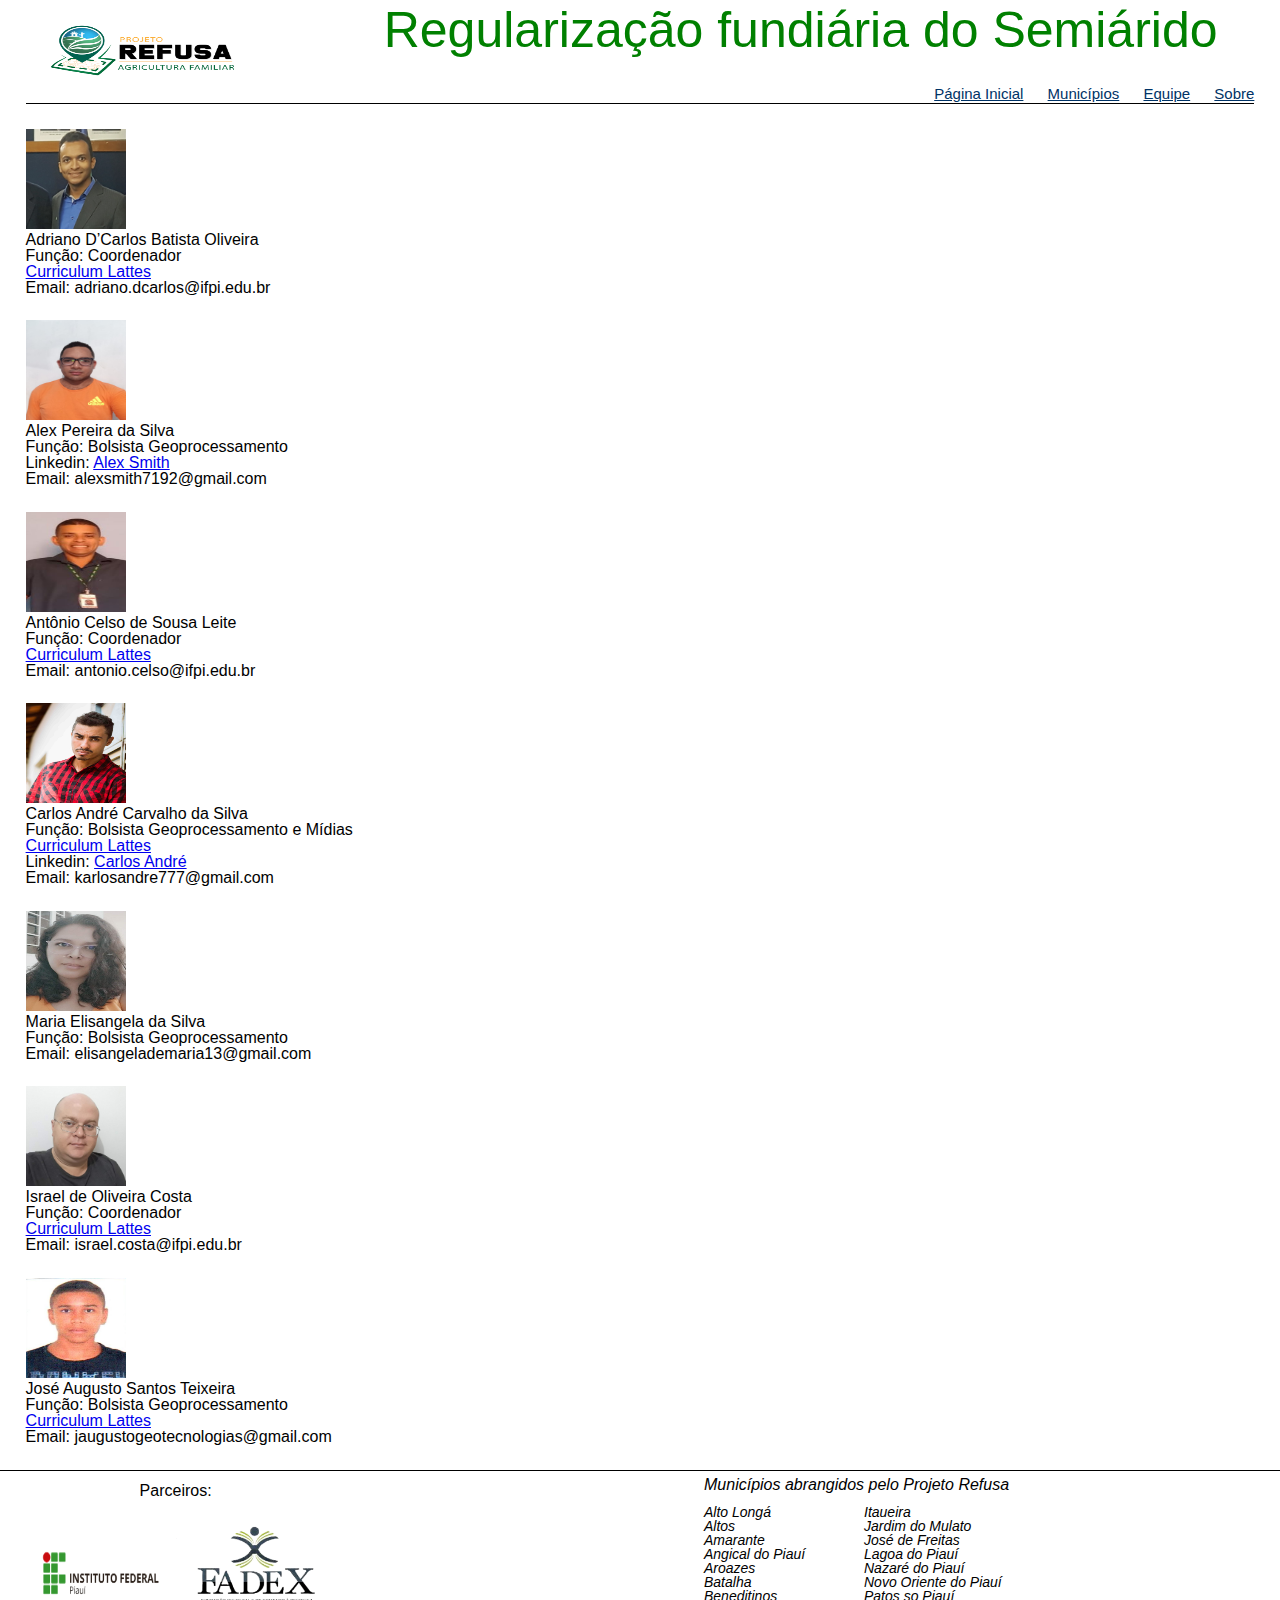
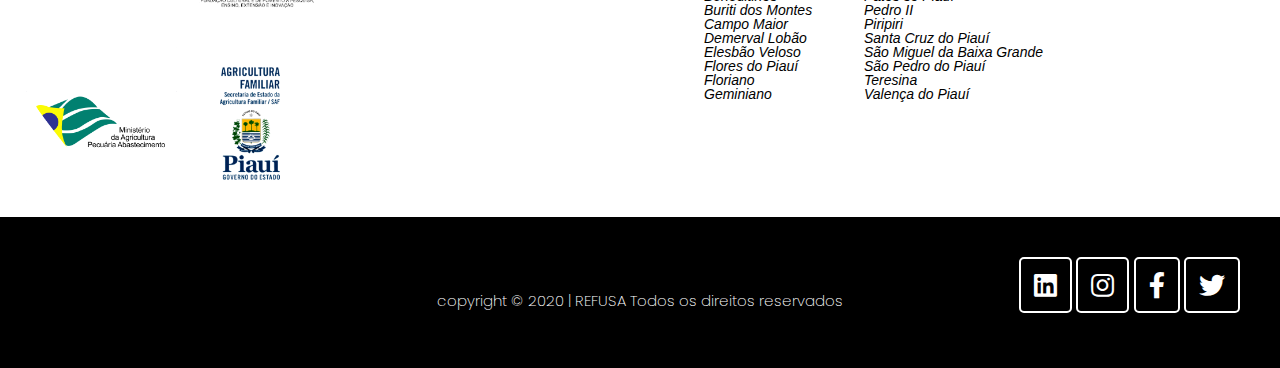
==== equipe.html @ 6997620f "Adiciona rodápe com os parceiros nas páginas equipe.html e sobre.html" ====
<!DOCTYPE html>
<html lang="pt-br">
<head>
    <title>Equipe</title>
    <meta charset="utf-8">
	<link href="https://fonts.googleapis.com/css2?family=Poppins:ital,wght@0,100;0,200;0,300;0,400;0,500;0,600;0,700;0,800;0,900;1,100;1,200;1,300;1,400;1,500;1,600;1,700;1,800;1,900&display=swap" rel="stylesheet">
	<meta name="author" content="Vinicius Developer Front-end">
	<meta name="author" content="Alex Smith">
	<meta name="description" content="Site do Projeto REFUSA , Instituto Federal Piauí ">
	<meta name="keywords" content="Regularização fundiária, IFPI, SAF, FADEX, Projeto, Teresina, Piauí, Bahia">

	<link rel="stylesheet" href="https://cdnjs.cloudflare.com/ajax/libs/font-awesome/5.15.1/css/all.min.css ">
   
    <!-- Adptando site para mobile -->
    <meta name="viewport" content="width=device-width, initial-scale=1.0">

    <!-- Padronizando os espaçamentos com o reset.css -->
    <link rel="stylesheet" type="text/css" href="css/reset.css">
    <link rel="stylesheet" type="text/css" href="css/equipe.css">
</head>

<body>

    <header class="container">
		<!--[if lt IE 9]>
			<script src="//html5shiv.googlecode.com/svn/trunk/html5.js"></script>
		<![endif]-->

		<!-- Conteúdo do cabeçalho -->
		<h1><a href="index.html"><img src="imagens/logo-refusa-vert.png" alt="REFUSA" class="logo-topo"></a></h1>

		<h1 class="titulo">Regularização fundiária do Semiárido</h1>

		<nav class="menu-opcoes">
			<ul>
				<li><a href="index.html">Página Inicial</a></li>
				<li><a href="#municipios">Municípios</a></li>
				<li><a href="equipe.html">Equipe</a></li>
				<li><a href="sobre.html">Sobre</a></li>
			</ul>
		</nav>
	</header>
	<!--Fim do cabeçalho-->
    
    <article class="container">
        <section>
            <img src="./imagens_equipe/prof_adriano.jpeg" alt="Adriano D'Carlos" class="perfil">
            <p>Adriano D’Carlos Batista Oliveira</p>
            <p>Função: Coordenador</p>
            <p><a href="http://buscatextual.cnpq.br/buscatextual/visualizacv.do?id=K4467261T6" target="_blank">Curriculum Lattes</a></p>
            <p>Email: adriano.dcarlos@ifpi.edu.br</p>
        </section>

        <section>
            <img src="./imagens_equipe/alex_silva.jpeg" alt="Alex Smith" class="perfil">
            <p>Alex Pereira da Silva</p>
            <p>Função: Bolsista Geoprocessamento</p>
            <p>Linkedin: <a href="https://www.linkedin.com/in/alex-smith-12a451179/" target="_blank">Alex Smith</a></p>
            <p>Email: alexsmith7192@gmail.com</p>
        </section>

        <section>
            <img src="./imagens_equipe/prof_celso.jpeg" alt="Antônio Celso" class="perfil">
            <p>Antônio Celso de Sousa Leite </p>
            <p>Função: Coordenador</p>
            <p><a href="http://lattes.cnpq.br/3962648378968779" target="_blank">Curriculum Lattes</a></p>
            <p>Email: antonio.celso@ifpi.edu.br</p>
        </section>

        <section>
            <img src="./imagens_equipe/carlos.jpg" alt="Carlos André" class="perfil">
            <p>Carlos André Carvalho da Silva</p>
            <p>Função: Bolsista Geoprocessamento e Mídias</p>
            <p><a href="http://lattes.cnpq.br/5215825864055073" target="_blank">Curriculum Lattes</a></p>
            <p>Linkedin: <a href="https://www.linkedin.com/mwlite/in/carlos-andr%C3%A9-0a4883144" target="_blank">Carlos André</a></p>
            <p>Email: karlosandre777@gmail.com</p>
        </section>

        <section>
            <img src="./imagens_equipe/elisangela.jpeg" alt="Maria Elisangela" class="perfil"> 
            <p>Maria Elisangela da Silva</p>
            <p>Função: Bolsista Geoprocessamento</p>
            <p>Email: elisangelademaria13@gmail.com</p>
        </section>

        <section>
            <img src="./imagens_equipe/prof_israel.jpeg" alt="Israel Costa" class="perfil">
            <p>Israel de Oliveira Costa</p>
            <p>Função: Coordenador</p>
            <p><a href="http://lattes.cnpq.br/2524748431528357" target="_blank">Curriculum Lattes</a></p>
            <p>Email: israel.costa@ifpi.edu.br</p>
        </section>

        <section>
            <img src="./imagens_equipe/jose_augusto.jpeg" alt="José Augusto" class="perfil">
            <p>José Augusto Santos Teixeira</p>
            <p>Função: Bolsista Geoprocessamento</p>
            <p><a href="https://wwws.cnpq.br/cvlattesweb/PKG_MENU.menu?f_cod=A15D526F9FA4788269FF05E85B01D810" target="_blank">Curriculum Lattes</a></p>
            <p>Email: jaugustogeotecnologias@gmail.com</p>
        </section>

    </article>

    <footer>
		<!-- Conteúdo do rodápe -->
		<div class="container">
			

			<table> 
				<tr>
					<th colspan="2">Parceiros:</th>
				</tr>

				<tr>
					<td><img src="imagens/logo-ifpi-ho.png" alt="Logo do IFPI" class="logos-parceiros"></td>
					<td><img src="imagens/logo_fadex.png" alt="Logo da FADEX" class="logos-parceiros"></td>
				</tr>
				
				<tr>
					<td><img src="imagens/ministerio-da-agricultura.png" alt="Logo do Ministério da agricultura" class="logos-parceiros"></td>
					<td><img src="imagens/saf_vertical.svg.png" alt="Logo da SAF" class="logos-parceiros"></td>
				</tr>
			</table>

		</div>


		<div class="muni-rodape container" id="municipios">
			<h1 class="titulo-muni">Municípios abrangidos pelo Projeto Refusa</h1>
            
            <ul class="lista-muni-esq">
                <li>Alto Longá</li>
                <li>Altos</li>			
                <li>Amarante</li>
                <li>Angical do Piauí</li>	
                <li>Aroazes</li>		
                <li>Batalha</li>
                <li>Beneditinos</li>			
                <li>Buriti dos Montes</li>            
                <li>Campo Maior</li>            
				<li>Demerval Lobão</li>
				<li>Elesbão Veloso</li>
                <li>Flores do Piauí</li>
                <li>Floriano</li>
                <li>Geminiano</li>
            </ul>

            <ul class="lista-muni-cen">    
                <li>Itaueira</li>
                <li>Jardim do Mulato</li>
                <li>José de Freitas</li>
                <li>Lagoa do Piauí</li>
				<li>Nazaré do Piauí</li>
				<li>Novo Oriente do Piauí</li>
                <li>Patos so Piauí</li>
                <li>Pedro II</li>
                <li>Piripiri</li>
                <li>Santa Cruz do Piauí</li>
                <li>São Miguel da Baixa Grande</li>
                <li>São Pedro do Piauí</li>
                <li>Teresina</li>
                <li>Valença do Piauí</li>
            </ul>          
		</div>

        
	</footer>


		<div class="center-icons">
			<a  class="links-footer" href="https://www.linkedin.com/" target="_blank"><i class="fab fa-linkedin"></i></a>
			<a  class="links-footer" href="https://www.instagram.com/projetorefusa" target="_blank"><i class="fab fa-instagram"></i></a>
			<a  class="links-footer" href="https://www.facebook.com/projetorefusa/?ref=bookmarks" target="_blank"><i class="fab fa-facebook-f"></i></a>
			<a  class="links-footer" href="https://twitter.com/ProjetoRefusa" target="_blank"><i class="fab fa-twitter"></i></a>
			 
			<div class="copyright-footer">
				<p class="text-copyright">copyright © 2020 | REFUSA Todos os direitos reservados</p>
			</div>  
		</div>		

</body>

</html>
---- css/equipe.css ----
body {
	font-family: "Lucida Sans Unicode", "Lucida Grande", sans-serif;
}

.container {
    margin: 0 auto;
    width: 96%;
}

header {
	position: relative;
	border-bottom: solid 1px;
}

/*Logo Projeto Refusa*/
.logo-topo {
	width: 225px;
	height: 100px;
}

.titulo {
	font-size: 50px;
	text-align: right;
	padding-right: 3%;
	position: absolute;
	top: 5%;
	right: 0;
	color: green;
}

.menu-opcoes { /* Posicionando o menu */
	position: absolute;
	bottom: 2%; /* 0 embaixo */
	right: 0; /* 0 a direita */
}

.menu-opcoes ul {
	font-size: 15px;
}

.menu-opcoes ul li {
	display: inline; /* barra do menu na horizontal */
	margin-left: 20px; /* margen entre os elementos */
}

.menu-opcoes a {
	color: #003366;
}

/* mudando estado dos links */
.menu-opcoes a:hover { /* passar o mouse */
	color: #007DC6;
}

.menu-opcoes a:active { /* clicar no item */
	color: #867DC6;
}

section {
	margin: 2% 0 2% 0;
}

/*padronizando o tamanho das imagens*/
.perfil {
	width: 100px;
	height: 100px;
}

table {
	margin: 1% 0 1% 0;
}

table {
	top: 5%;
	bottom: 5%;
}

.logos-parceiros {
	width: 150px;
	height: 150px;
}

footer {
	position: relative;
	border-top: solid 1px;
}

.muni-rodape {
    position: absolute;
    right: 0;
    top: 2%;
    width: 45%;
}

.titulo-muni {
    font-style: italic;
    text-align: left;
}

.lista-muni-esq, .lista-muni-cen, .lista-muni-dir {
    font-size: 14px;
    font-style: italic;
    margin: 2% 9% 0% 0%;
}

.lista-muni-esq {
    float: left;
}

.lista-muni-cen {
    float: left;
}

.lista-muni-dir {
    float: right;
}

/* icons */
.center-icons{
	background-color: black;
	padding: 40px;
	text-align: right;
}


i{
   color: white;
   font-size: 26px;
   padding: 13px;
   border: 2px solid white;
   border-radius: 5px;
}
i:hover{
	background-color: gray;
}
/* icons */


/* copyright */
.copyright-footer{
	text-align: center;
}

.text-copyright{
	color: white;
	position: relative;
	bottom: 20px;
	font-family: 'Poppins', sans-serif;
	font-size: 15px;
	font-weight: 200;
}
/* copyright */
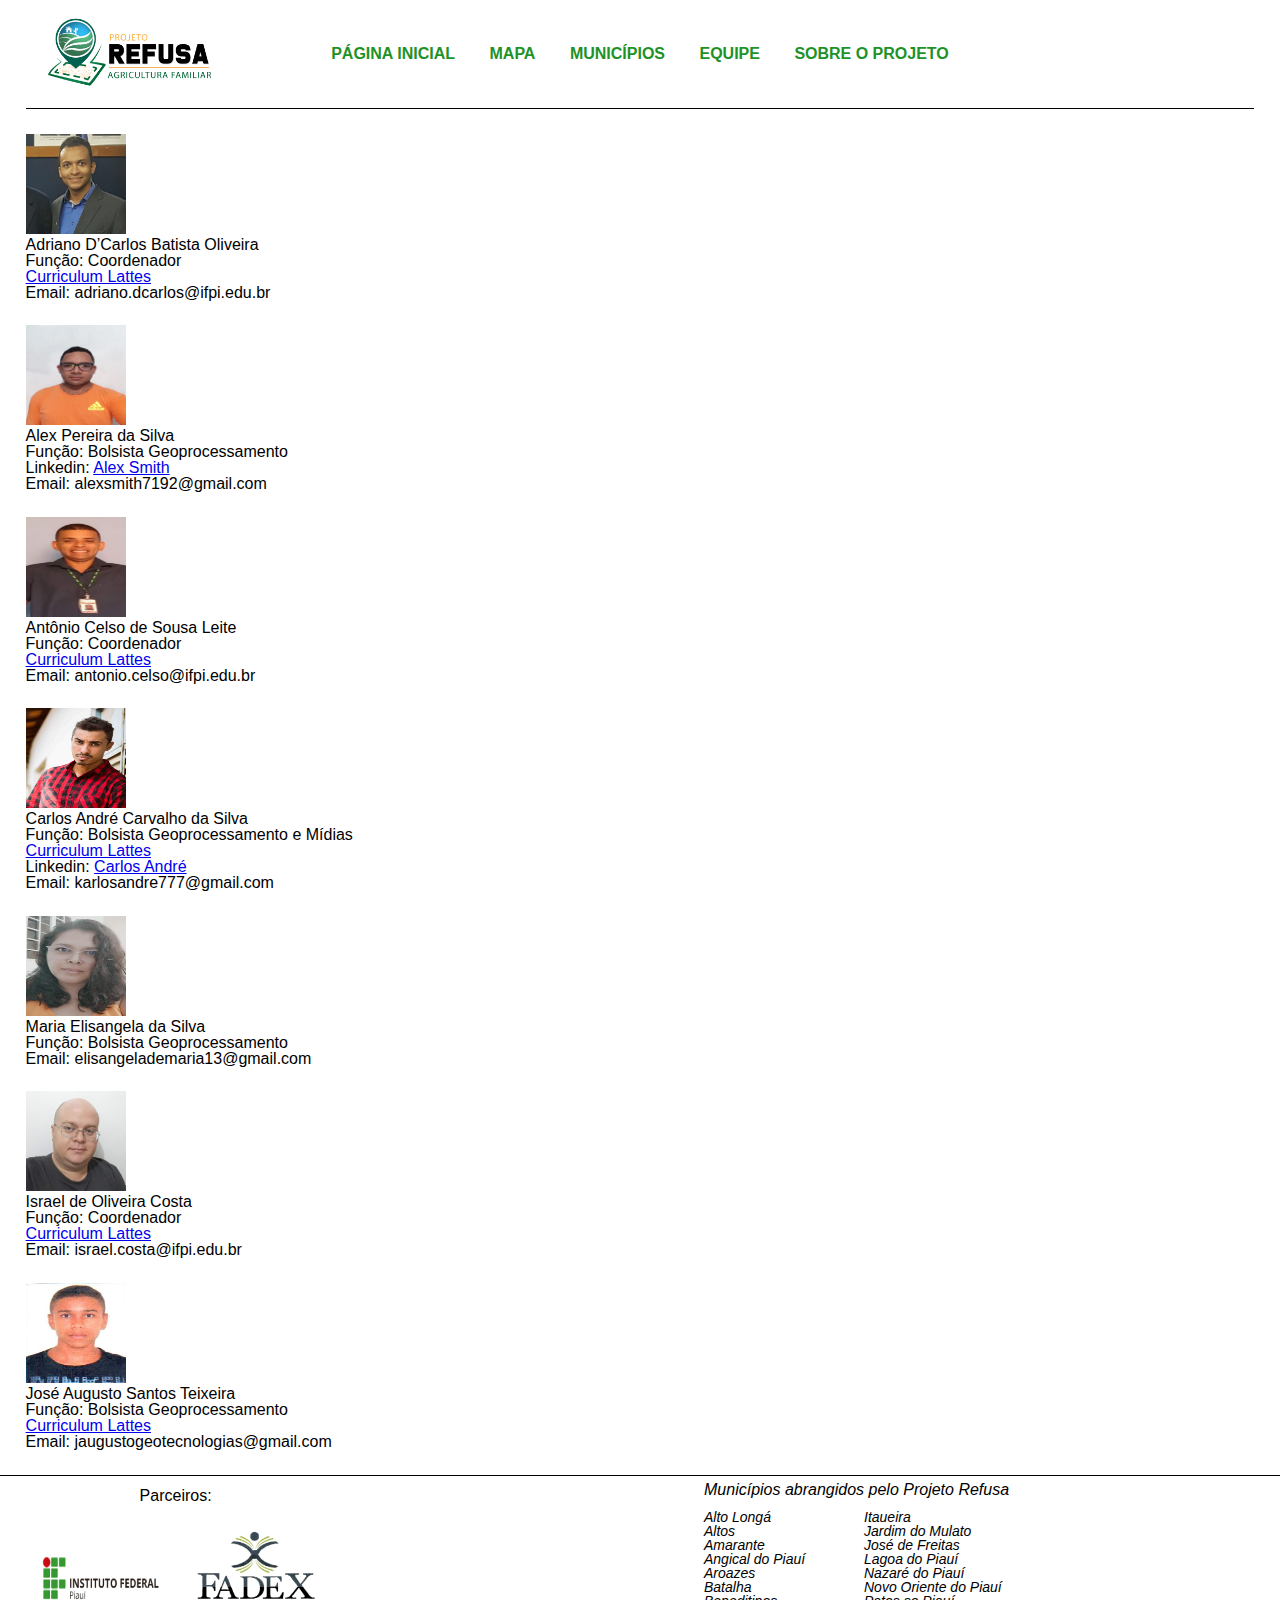
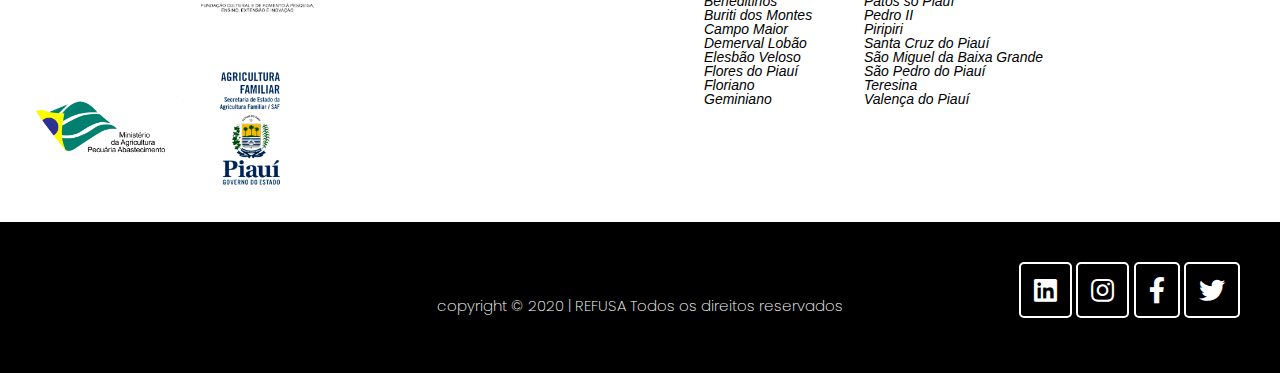
==== commit 46956b80: "Modifica e padroniza cabeçalho das páginas" ====
--- a/equipe.html
+++ b/equipe.html
@@ -27,18 +27,15 @@
 		<![endif]-->
 
 		<!-- Conteúdo do cabeçalho -->
-		<h1><a href="index.html"><img src="imagens/logo-refusa-vert.png" alt="REFUSA" class="logo-topo"></a></h1>
-
-		<h1 class="titulo">Regularização fundiária do Semiárido</h1>
-
-		<nav class="menu-opcoes">
-			<ul>
-				<li><a href="index.html">Página Inicial</a></li>
-				<li><a href="#municipios">Municípios</a></li>
-				<li><a href="equipe.html">Equipe</a></li>
-				<li><a href="sobre.html">Sobre</a></li>
-			</ul>
-		</nav>
+		<div class="menu-side">   
+			<h1><img class="logo-img" src="imagens/logo-refusa-vert.png" alt="PROJETO REFUSA"></h1>
+		
+			<a class="link-menu" href="index.html">Página Inicial</a>
+			<a class="link-menu" href="#map">Mapa</a>
+			<a class="link-menu" href="#municipios">Municípios</a>
+			<a class="link-menu" href="equipe.html">Equipe</a>
+			<a class="link-menu" href="sobre.html">Sobre o projeto</a>
+		</div>
 	</header>
 	<!--Fim do cabeçalho-->
     
--- a/css/equipe.css
+++ b/css/equipe.css
@@ -12,49 +12,42 @@
 	border-bottom: solid 1px;
 }
 
-/*Logo Projeto Refusa*/
-.logo-topo {
-	width: 225px;
-	height: 100px;
+/* Cabeçalho */
+header {
+    position: relative;
 }
 
-.titulo {
-	font-size: 50px;
-	text-align: right;
-	padding-right: 3%;
+/* Logo do projeto */
+.logo-img{
+	width: 200px;
 	position: absolute;
-	top: 5%;
-	right: 0;
-	color: green;
+	top: -16px;
+	left: 0;
 }
 
-.menu-opcoes { /* Posicionando o menu */
-	position: absolute;
-	bottom: 2%; /* 0 embaixo */
-	right: 0; /* 0 a direita */
+.menu-side{
+	 text-align: center;
+	
+	 background-color: white;
+	 padding: 46px;
+	 position: relative;
+	 bottom: 0px;
 }
 
-.menu-opcoes ul {
-	font-size: 15px;
+.link-menu:hover{
+	 border-bottom: 3px solid rgb(22, 22, 22);
 }
 
-.menu-opcoes ul li {
-	display: inline; /* barra do menu na horizontal */
-	margin-left: 20px; /* margen entre os elementos */
+.menu-side a{
+	 padding: 15px;
+	 font-size: 16px;
+	 font-weight: 600;
+	 text-transform: uppercase;
+	 text-decoration: none;
+	
+	 color: #1d9227;
 }
-
-.menu-opcoes a {
-	color: #003366;
-}
-
-/* mudando estado dos links */
-.menu-opcoes a:hover { /* passar o mouse */
-	color: #007DC6;
-}
-
-.menu-opcoes a:active { /* clicar no item */
-	color: #867DC6;
-}
+/* Fim do cabeçalho */
 
 section {
 	margin: 2% 0 2% 0;
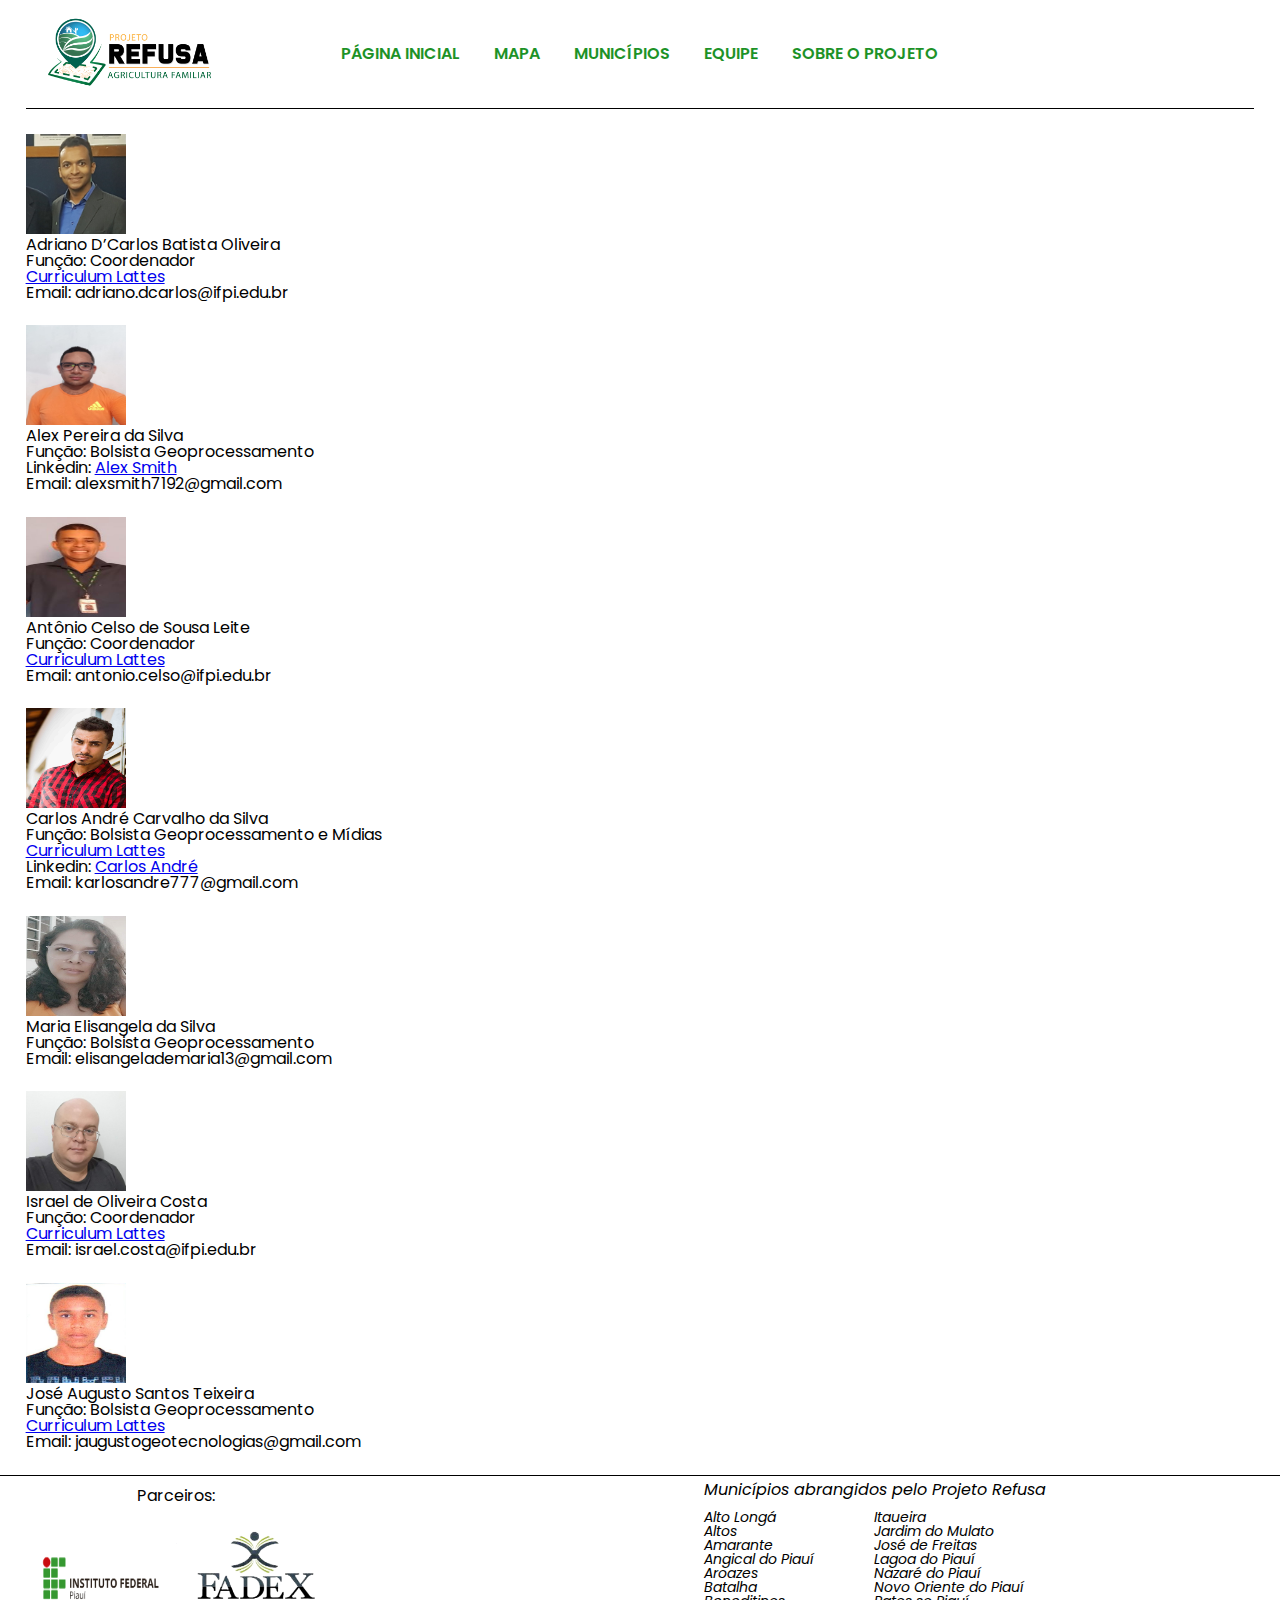
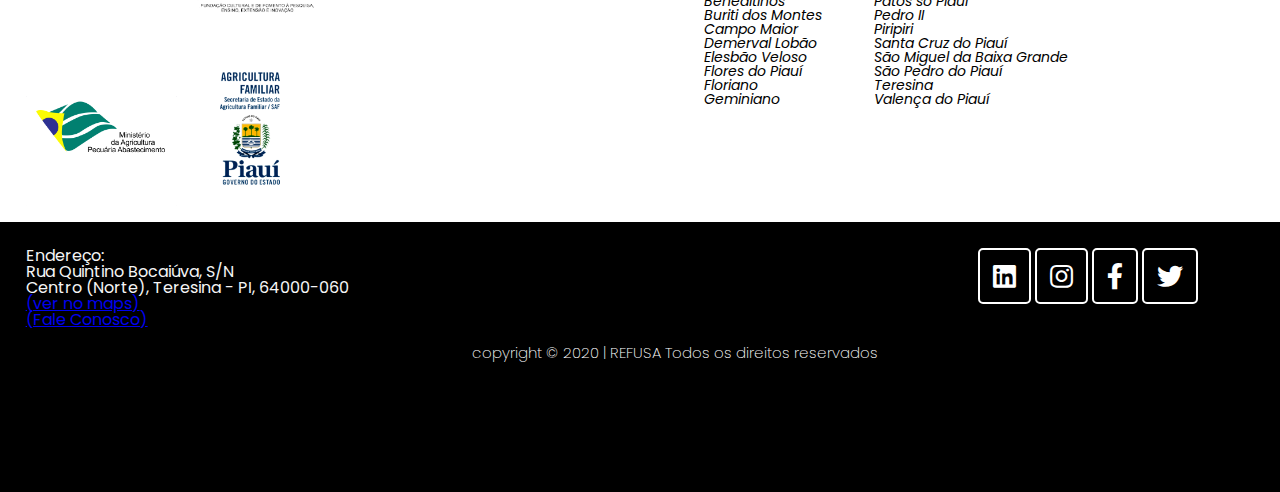
==== commit 19ba03a0: "Muda imagem inicial / adiciona endereço no rodapé" ====
--- a/equipe.html
+++ b/equipe.html
@@ -17,6 +17,8 @@
     <!-- Padronizando os espaçamentos com o reset.css -->
     <link rel="stylesheet" type="text/css" href="css/reset.css">
     <link rel="stylesheet" type="text/css" href="css/equipe.css">
+
+    <script src="/js/button_topo.js"></script>
 </head>
 
 <body>
@@ -31,7 +33,7 @@
 			<h1><img class="logo-img" src="imagens/logo-refusa-vert.png" alt="PROJETO REFUSA"></h1>
 		
 			<a class="link-menu" href="index.html">Página Inicial</a>
-			<a class="link-menu" href="#map">Mapa</a>
+			<a class="link-menu" href="index.html#map">Mapa</a>
 			<a class="link-menu" href="#municipios">Municípios</a>
 			<a class="link-menu" href="equipe.html">Equipe</a>
 			<a class="link-menu" href="sobre.html">Sobre o projeto</a>
@@ -97,6 +99,8 @@
         </section>
 
     </article>
+
+    <button onclick="topFunction()" id="myBtn" title="Ir ao topo">Topo</button>
 
     <footer>
 		<!-- Conteúdo do rodápe -->
@@ -165,16 +169,27 @@
 
 
 		<div class="center-icons">
-			<a  class="links-footer" href="https://www.linkedin.com/" target="_blank"><i class="fab fa-linkedin"></i></a>
-			<a  class="links-footer" href="https://www.instagram.com/projetorefusa" target="_blank"><i class="fab fa-instagram"></i></a>
-			<a  class="links-footer" href="https://www.facebook.com/projetorefusa/?ref=bookmarks" target="_blank"><i class="fab fa-facebook-f"></i></a>
-			<a  class="links-footer" href="https://twitter.com/ProjetoRefusa" target="_blank"><i class="fab fa-twitter"></i></a>
-			 
-			<div class="copyright-footer">
-				<p class="text-copyright">copyright © 2020 | REFUSA Todos os direitos reservados</p>
-			</div>  
-		</div>		
-
+            <div class="center-icons">
+                <div class="endereco">
+                    <h2 class="titulo-endereco">Endereço:</h2>
+                    <p class="info-endereco">Rua Quintino Bocaiúva, S/N</p>
+                    <p class="info-endereco">Centro (Norte), Teresina - PI, 64000-060</p>
+                    
+                    <a href="https://www.google.com.br/maps/place/Instituto+Federal+do+Piauí+-+Campus+Teresina+Central+-+Predio+C/@-5.0889124,-42.8104098,19.25z/data=!4m5!3m4!1s0x78e376201f52063:0x86f3c4744efc62db!8m2!3d-5.0887755!4d-42.8102821" target="_blank">(ver no maps)</a><br>
+    
+                    <a href="fale.html" target="_blank">(Fale Conosco)</a>
+    
+                    <p class="text-copyright">copyright © 2020 | REFUSA Todos os direitos reservados</p>				
+                </div>
+    
+                
+                <div class="redes-sociais">
+                    <a  class="links-footer" href="https://www.linkedin.com/" target="_blank"><i class="fab fa-linkedin"></i></a>
+                    <a  class="links-footer" href="https://www.instagram.com/projetorefusa" target="_blank"><i class="fab fa-instagram"></i></a>
+                    <a  class="links-footer" href="https://www.facebook.com/projetorefusa/?ref=bookmarks" target="_blank"><i class="fab fa-facebook-f"></i></a>
+                    <a  class="links-footer" href="https://twitter.com/ProjetoRefusa" target="_blank"><i class="fab fa-twitter"></i></a>
+                </div>
+            </div>
 </body>
 
 </html>--- a/css/equipe.css
+++ b/css/equipe.css
@@ -1,5 +1,5 @@
 body {
-	font-family: "Lucida Sans Unicode", "Lucida Grande", sans-serif;
+	font-family: "Lucida Sans Unicode", "Lucida Grande", 'Poppins', sans-serif;
 }
 
 .container {
@@ -59,6 +59,28 @@
 	height: 100px;
 }
 
+
+#myBtn {
+	display: none;
+	position: fixed;
+	bottom: 20px;
+	right: 20px;
+	z-index: 9999;
+	border: none;
+	outline: none;
+	background-color: lightseagreen;
+	color: white;
+	cursor: pointer;
+	padding: 10px;
+	border-radius: 10px;
+  }
+  
+  #myBtn:hover {
+	background-color: #555;
+  }
+
+
+
 table {
 	margin: 1% 0 1% 0;
 }
@@ -108,13 +130,26 @@
     float: right;
 }
 
+.endereco {
+	float: left;
+	color: whitesmoke;
+	text-align: justify;
+	padding: 2% 0% 0% 2%;
+	width: 67%;
+}
+
 /* icons */
 .center-icons{
 	background-color: black;
-	padding: 40px;
-	text-align: right;
+	height: 30vh;
+	text-align: center;
 }
 
+.redes-sociais {
+	float: right;
+	width: 30%;
+	padding-top: 2%;
+}
 
 i{
    color: white;
@@ -126,20 +161,24 @@
 i:hover{
 	background-color: gray;
 }
-/* icons */
+/* icones */
 
 
 /* copyright */
-.copyright-footer{
-	text-align: center;
+.copyright {
+	width: 33%;
+	margin: auto;
+	padding-top: 6%;
 }
+
 
 .text-copyright{
 	color: white;
-	position: relative;
-	bottom: 20px;
+
 	font-family: 'Poppins', sans-serif;
 	font-size: 15px;
 	font-weight: 200;
+	padding-left: 52%;
+	margin-top: 2%;
 }
 /* copyright */
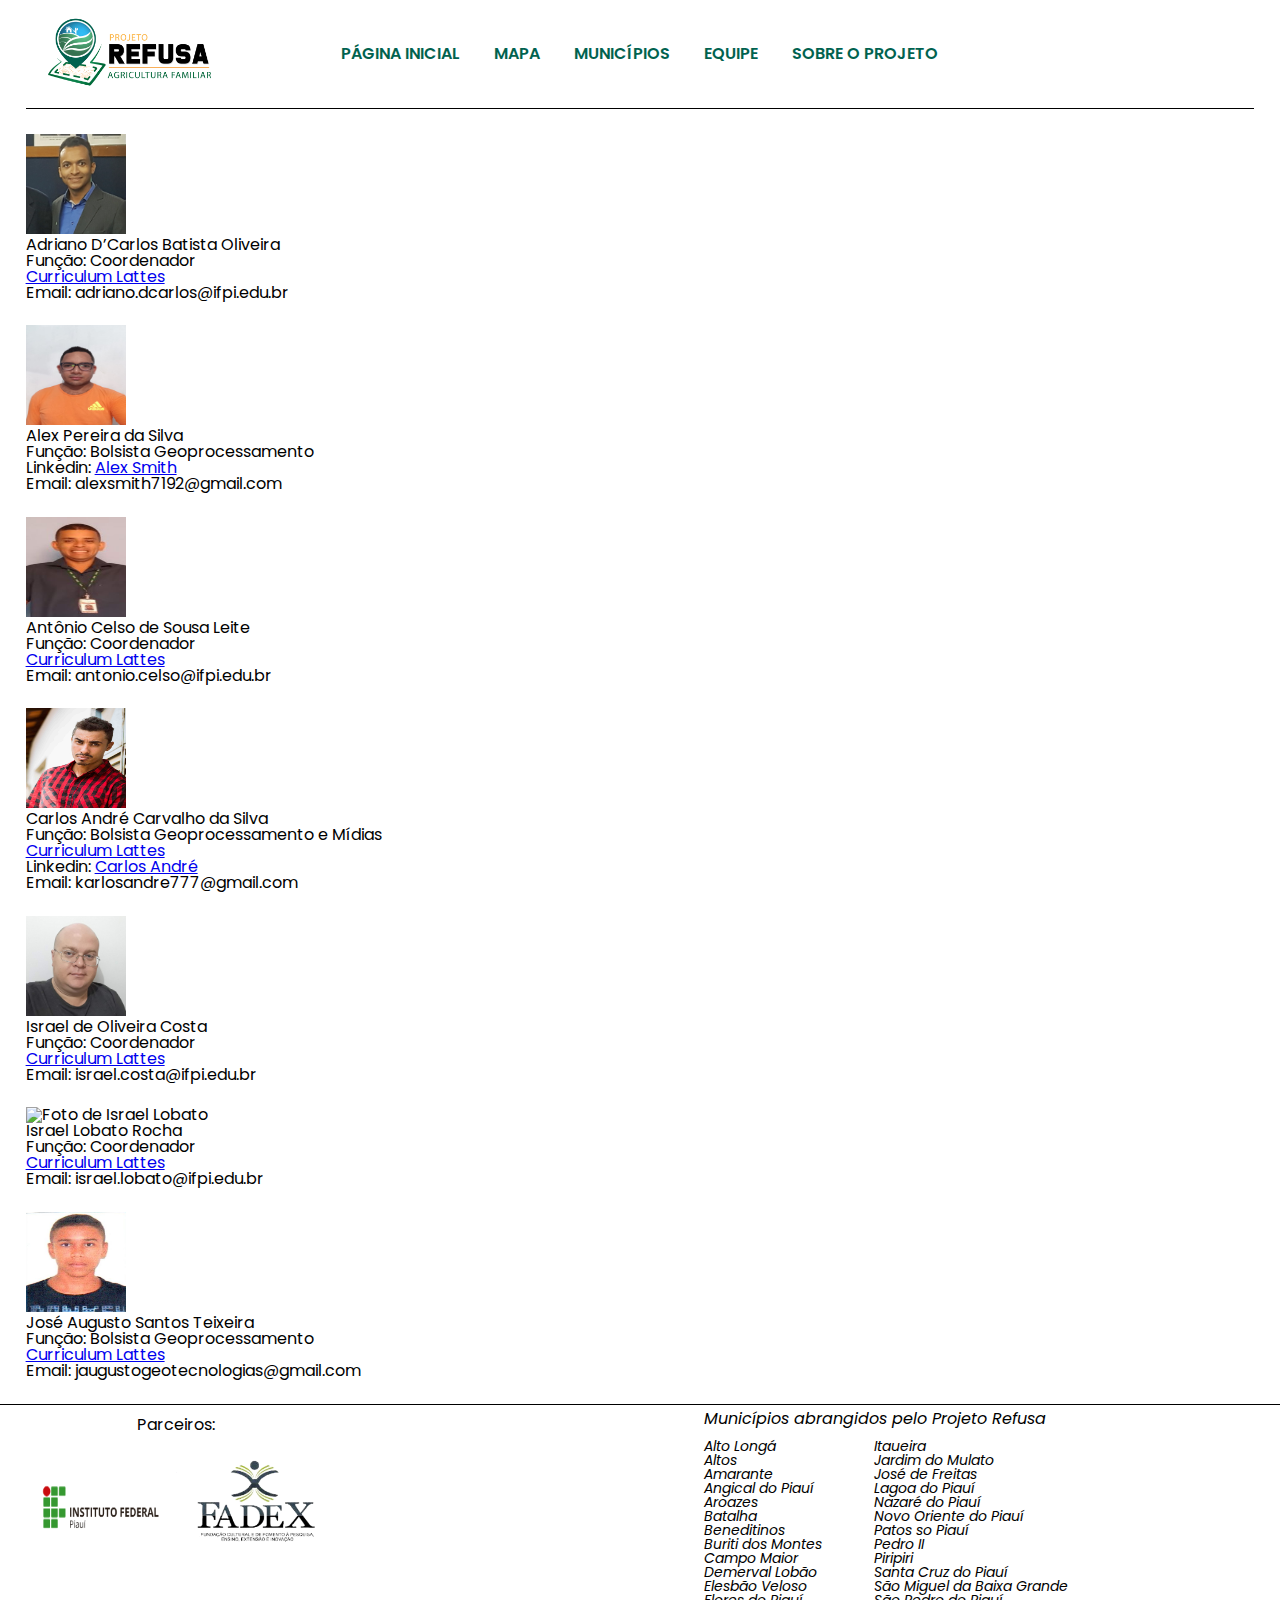
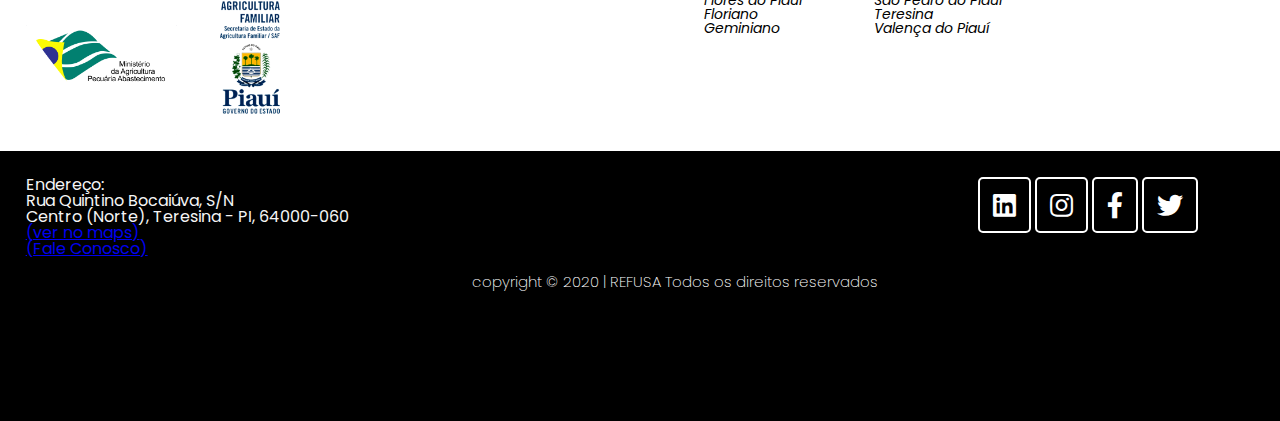
==== commit e16f7cb0: "Substitui um membro da quipe" ====
--- a/equipe.html
+++ b/equipe.html
@@ -76,19 +76,20 @@
         </section>
 
         <section>
-            <img src="./imagens_equipe/elisangela.jpeg" alt="Maria Elisangela" class="perfil"> 
-            <p>Maria Elisangela da Silva</p>
-            <p>Função: Bolsista Geoprocessamento</p>
-            <p>Email: elisangelademaria13@gmail.com</p>
-        </section>
-
-        <section>
             <img src="./imagens_equipe/prof_israel.jpeg" alt="Israel Costa" class="perfil">
             <p>Israel de Oliveira Costa</p>
             <p>Função: Coordenador</p>
             <p><a href="http://lattes.cnpq.br/2524748431528357" target="_blank">Curriculum Lattes</a></p>
             <p>Email: israel.costa@ifpi.edu.br</p>
         </section>
+
+        <section>
+          <img src="./imagens_equipe/prof_israel_lobato.jpeg" alt="Foto de Israel Lobato" class="perfil"> 
+          <p>Israel Lobato Rocha</p>
+          <p>Função: Coordenador</p>
+          <p><a href="http://lattes.cnpq.br/6518724518793037" target="_blank">Curriculum Lattes</a></p>
+          <p>Email: israel.lobato@ifpi.edu.br</p>
+      </section>
 
         <section>
             <img src="./imagens_equipe/jose_augusto.jpeg" alt="José Augusto" class="perfil">
--- a/css/equipe.css
+++ b/css/equipe.css
@@ -44,8 +44,7 @@
 	 font-weight: 600;
 	 text-transform: uppercase;
 	 text-decoration: none;
-	
-	 color: #1d9227;
+	 color:#01624F;
 }
 /* Fim do cabeçalho */
 
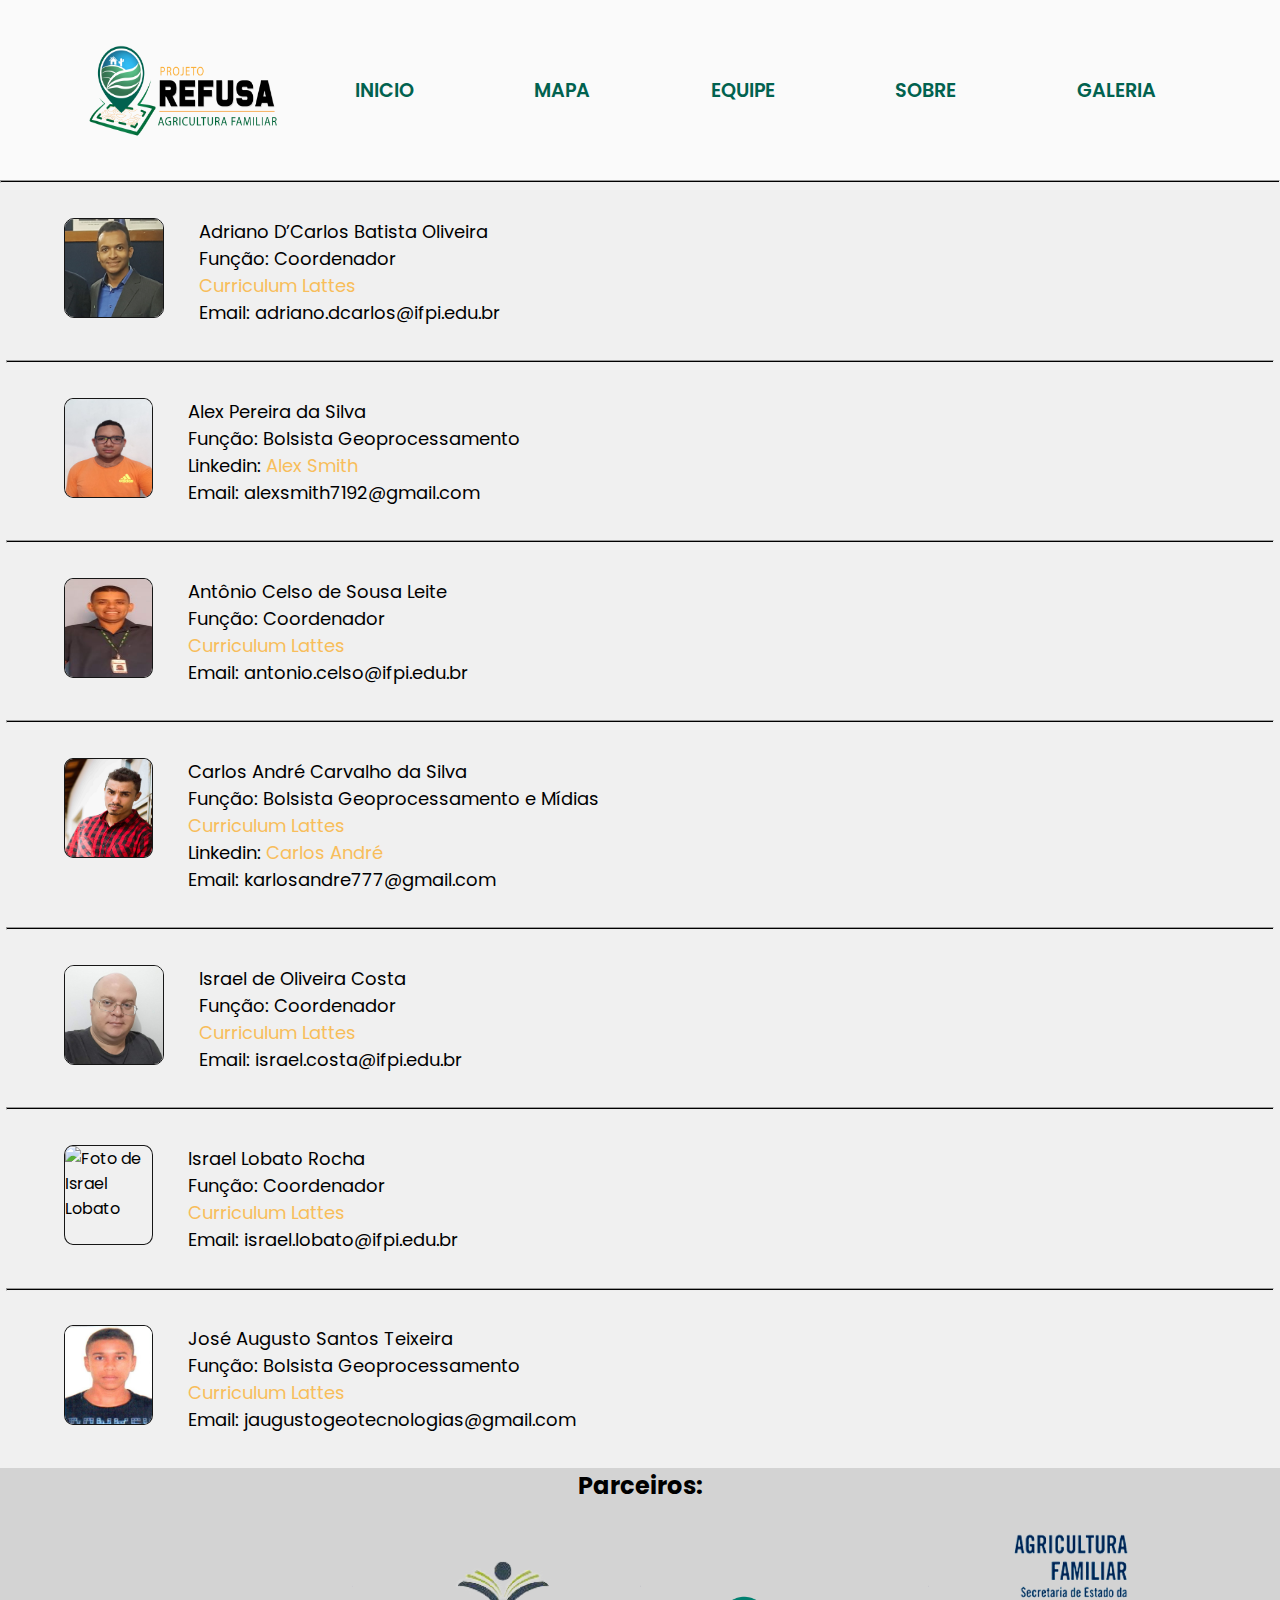
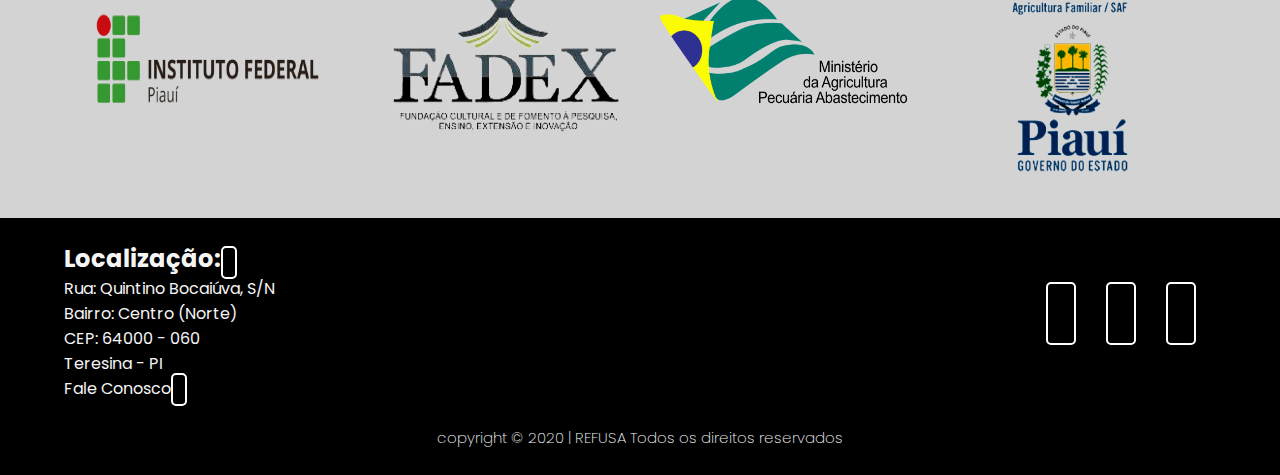
==== commit 045c0b55: "Deixa página equipe responsiva" ====
--- a/equipe.html
+++ b/equipe.html
@@ -1,196 +1,187 @@
 <!DOCTYPE html>
 <html lang="pt-br">
+<link rel="shortcut icon" href="imagens/refusa-favicon.ico" type="image/x-icon">
+
 <head>
-    <title>Equipe</title>
-    <meta charset="utf-8">
-	<link href="https://fonts.googleapis.com/css2?family=Poppins:ital,wght@0,100;0,200;0,300;0,400;0,500;0,600;0,700;0,800;0,900;1,100;1,200;1,300;1,400;1,500;1,600;1,700;1,800;1,900&display=swap" rel="stylesheet">
-	<meta name="author" content="Vinicius Developer Front-end">
-	<meta name="author" content="Alex Smith">
-	<meta name="description" content="Site do Projeto REFUSA , Instituto Federal Piauí ">
-	<meta name="keywords" content="Regularização fundiária, IFPI, SAF, FADEX, Projeto, Teresina, Piauí, Bahia">
+  <title>EQUIPE</title>
+  <meta charset="utf-8">
+  <meta name="author" content="Alex Smith">
+  <meta name="description" content="Site do Projeto REFUSA, Instituto Federal Piauí ">
+  <meta name="keywords" content="Regularização fundiária, IFPI, SAF, FADEX, Projeto, Teresina, Piauí, Bahia">
+  <meta name="viewport" content="width=device-width, initial-scale=1.0">
 
-	<link rel="stylesheet" href="https://cdnjs.cloudflare.com/ajax/libs/font-awesome/5.15.1/css/all.min.css ">
-   
-    <!-- Adptando site para mobile -->
-    <meta name="viewport" content="width=device-width, initial-scale=1.0">
+  <link rel="preconnect" href="https://fonts.gstatic.com">
+  <link
+    href="https://fonts.googleapis.com/css2?family=Poppins:ital,wght@0,100;0,200;0,300;0,400;0,500;0,600;0,700;0,800;1,100;1,200;1,300;1,400;1,500;1,600;1,700;1,800&display=swap"
+    rel="stylesheet">
 
-    <!-- Padronizando os espaçamentos com o reset.css -->
-    <link rel="stylesheet" type="text/css" href="css/reset.css">
-    <link rel="stylesheet" type="text/css" href="css/equipe.css">
+  <link rel="stylesheet" href="https://cdnjs.cloudflare.com/ajax/libs/font-awesome/5.15.3/css/all.min.css"
+    integrity="sha512-iBBXm8fW90+nuLcSKlbmrPcLa0OT92xO1BIsZ+ywDWZCvqsWgccV3gFoRBv0z+8dLJgyAHIhR35VZc2oM/gI1w=="
+    crossorigin="anonymous" />
 
-    <script src="/js/button_topo.js"></script>
+  <link rel="stylesheet" href="css/style.css">
+
+  <link rel="stylesheet" href="css/equipe.css">
+
+  <script src="/js/button_topo.js"></script>
 </head>
 
+
 <body>
+  <header>
+    <div id="header" class="container">
+      <img id="logo-refusa-header" src="imagens/logo-refusa-vert.png" alt="PROJETO REFUSA">
 
-    <header class="container">
-		<!--[if lt IE 9]>
-			<script src="//html5shiv.googlecode.com/svn/trunk/html5.js"></script>
-		<![endif]-->
+      <nav id="navbar">
+        <a class="nav-link" href="index.html">Inicio</a>
+        <a class="nav-link" href="map.html" target="_blank">Mapa</a>
+        <a class="nav-link" href="equipe.html">Equipe</a>
+        <a class="nav-link" href="sobre.html">Sobre</a>
+        <a class="nav-link" href="galeria.html">Galeria</a>
+      </nav>
+    </div>
+  </header>
+  <hr>
 
-		<!-- Conteúdo do cabeçalho -->
-		<div class="menu-side">   
-			<h1><img class="logo-img" src="imagens/logo-refusa-vert.png" alt="PROJETO REFUSA"></h1>
-		
-			<a class="link-menu" href="index.html">Página Inicial</a>
-			<a class="link-menu" href="index.html#map">Mapa</a>
-			<a class="link-menu" href="#municipios">Municípios</a>
-			<a class="link-menu" href="equipe.html">Equipe</a>
-			<a class="link-menu" href="sobre.html">Sobre o projeto</a>
-		</div>
-	</header>
-	<!--Fim do cabeçalho-->
-    
-    <article class="container">
-        <section>
-            <img src="./imagens_equipe/prof_adriano.jpeg" alt="Adriano D'Carlos" class="perfil">
-            <p>Adriano D’Carlos Batista Oliveira</p>
-            <p>Função: Coordenador</p>
-            <p><a href="http://buscatextual.cnpq.br/buscatextual/visualizacv.do?id=K4467261T6" target="_blank">Curriculum Lattes</a></p>
-            <p>Email: adriano.dcarlos@ifpi.edu.br</p>
-        </section>
+  <article class="container">
+    <section class="profile">
+      <img src="./imagens_equipe/prof_adriano.jpeg" alt="Adriano D'Carlos">
 
-        <section>
-            <img src="./imagens_equipe/alex_silva.jpeg" alt="Alex Smith" class="perfil">
-            <p>Alex Pereira da Silva</p>
-            <p>Função: Bolsista Geoprocessamento</p>
-            <p>Linkedin: <a href="https://www.linkedin.com/in/alex-smith-12a451179/" target="_blank">Alex Smith</a></p>
-            <p>Email: alexsmith7192@gmail.com</p>
-        </section>
+      <div>
+        <p>Adriano D’Carlos Batista Oliveira</p>
+        <p>Função: Coordenador</p>
+        <p><a href="http://buscatextual.cnpq.br/buscatextual/visualizacv.do?id=K4467261T6" target="_blank">Curriculum
+            Lattes</a></p>
+        <p>Email: adriano.dcarlos@ifpi.edu.br</p>
+      </div>
+    </section>
+    <hr>
 
-        <section>
-            <img src="./imagens_equipe/prof_celso.jpeg" alt="Antônio Celso" class="perfil">
-            <p>Antônio Celso de Sousa Leite </p>
-            <p>Função: Coordenador</p>
-            <p><a href="http://lattes.cnpq.br/3962648378968779" target="_blank">Curriculum Lattes</a></p>
-            <p>Email: antonio.celso@ifpi.edu.br</p>
-        </section>
+    <section class="profile">
+      <img src="./imagens_equipe/alex_silva.jpeg" alt="Alex Smith">
 
-        <section>
-            <img src="./imagens_equipe/carlos.jpg" alt="Carlos André" class="perfil">
-            <p>Carlos André Carvalho da Silva</p>
-            <p>Função: Bolsista Geoprocessamento e Mídias</p>
-            <p><a href="http://lattes.cnpq.br/5215825864055073" target="_blank">Curriculum Lattes</a></p>
-            <p>Linkedin: <a href="https://www.linkedin.com/mwlite/in/carlos-andr%C3%A9-0a4883144" target="_blank">Carlos André</a></p>
-            <p>Email: karlosandre777@gmail.com</p>
-        </section>
+      <div>
+        <p>Alex Pereira da Silva</p>
+        <p>Função: Bolsista Geoprocessamento</p>
+        <p>Linkedin: <a href="https://www.linkedin.com/in/alex-smith-12a451179/" target="_blank">Alex Smith</a>
+        </p>
+        <p>Email: alexsmith7192@gmail.com</p>
+      </div>
+    </section>
+    <hr>
 
-        <section>
-            <img src="./imagens_equipe/prof_israel.jpeg" alt="Israel Costa" class="perfil">
-            <p>Israel de Oliveira Costa</p>
-            <p>Função: Coordenador</p>
-            <p><a href="http://lattes.cnpq.br/2524748431528357" target="_blank">Curriculum Lattes</a></p>
-            <p>Email: israel.costa@ifpi.edu.br</p>
-        </section>
+    <section class="profile">
+      <img src="./imagens_equipe/prof_celso.jpeg" alt="Antônio Celso">
 
-        <section>
-          <img src="./imagens_equipe/prof_israel_lobato.jpeg" alt="Foto de Israel Lobato" class="perfil"> 
-          <p>Israel Lobato Rocha</p>
-          <p>Função: Coordenador</p>
-          <p><a href="http://lattes.cnpq.br/6518724518793037" target="_blank">Curriculum Lattes</a></p>
-          <p>Email: israel.lobato@ifpi.edu.br</p>
-      </section>
+      <div>
+        <p>Antônio Celso de Sousa Leite </p>
+        <p>Função: Coordenador</p>
+        <p><a href="http://lattes.cnpq.br/3962648378968779" target="_blank">Curriculum Lattes</a></p>
+        <p>Email: antonio.celso@ifpi.edu.br</p>
+      </div>
+    </section>
+    <hr>
 
-        <section>
-            <img src="./imagens_equipe/jose_augusto.jpeg" alt="José Augusto" class="perfil">
-            <p>José Augusto Santos Teixeira</p>
-            <p>Função: Bolsista Geoprocessamento</p>
-            <p><a href="https://wwws.cnpq.br/cvlattesweb/PKG_MENU.menu?f_cod=A15D526F9FA4788269FF05E85B01D810" target="_blank">Curriculum Lattes</a></p>
-            <p>Email: jaugustogeotecnologias@gmail.com</p>
-        </section>
+    <section class="profile">
+      <img src="./imagens_equipe/carlos.jpg" alt="Carlos André">
 
-    </article>
+      <div>
+        <p>Carlos André Carvalho da Silva</p>
+        <p>Função: Bolsista Geoprocessamento e Mídias</p>
+        <p><a href="http://lattes.cnpq.br/5215825864055073" target="_blank">Curriculum Lattes</a></p>
+        <p>Linkedin: <a href="https://www.linkedin.com/mwlite/in/carlos-andr%C3%A9-0a4883144" target="_blank">Carlos
+            André</a></p>
+        <p>Email: karlosandre777@gmail.com</p>
+      </div>
+    </section>
+    <hr>
 
-    <button onclick="topFunction()" id="myBtn" title="Ir ao topo">Topo</button>
+    <section class="profile">
+      <img src="./imagens_equipe/prof_israel.jpeg" alt="Israel Costa">
 
-    <footer>
-		<!-- Conteúdo do rodápe -->
-		<div class="container">
-			
+      <div>
+        <p>Israel de Oliveira Costa</p>
+        <p>Função: Coordenador</p>
+        <p><a href="http://lattes.cnpq.br/2524748431528357" target="_blank">Curriculum Lattes</a></p>
+        <p>Email: israel.costa@ifpi.edu.br</p>
+      </div>
+    </section>
+    <hr>
 
-			<table> 
-				<tr>
-					<th colspan="2">Parceiros:</th>
-				</tr>
+    <section class="profile">
+      <img src="./imagens_equipe/prof_israel_lobato.jpeg" alt="Foto de Israel Lobato">
 
-				<tr>
-					<td><img src="imagens/logo-ifpi-ho.png" alt="Logo do IFPI" class="logos-parceiros"></td>
-					<td><img src="imagens/logo_fadex.png" alt="Logo da FADEX" class="logos-parceiros"></td>
-				</tr>
-				
-				<tr>
-					<td><img src="imagens/ministerio-da-agricultura.png" alt="Logo do Ministério da agricultura" class="logos-parceiros"></td>
-					<td><img src="imagens/saf_vertical.svg.png" alt="Logo da SAF" class="logos-parceiros"></td>
-				</tr>
-			</table>
+      <div>
+        <p>Israel Lobato Rocha</p>
+        <p>Função: Coordenador</p>
+        <p><a href="http://lattes.cnpq.br/6518724518793037" target="_blank">Curriculum Lattes</a></p>
+        <p>Email: israel.lobato@ifpi.edu.br</p>
+      </div>
+    </section>
+    <hr>
 
-		</div>
+    <section class="profile">
+      <img src="./imagens_equipe/jose_augusto.jpeg" alt="José Augusto">
 
+      <div>
+        <p>José Augusto Santos Teixeira</p>
+        <p>Função: Bolsista Geoprocessamento</p>
+        <p><a href="https://wwws.cnpq.br/cvlattesweb/PKG_MENU.menu?f_cod=A15D526F9FA4788269FF05E85B01D810"
+            target="_blank">Curriculum Lattes</a></p>
+        <p>Email: jaugustogeotecnologias@gmail.com</p>
+      </div>
+    </section>
+  </article>
 
-		<div class="muni-rodape container" id="municipios">
-			<h1 class="titulo-muni">Municípios abrangidos pelo Projeto Refusa</h1>
-            
-            <ul class="lista-muni-esq">
-                <li>Alto Longá</li>
-                <li>Altos</li>			
-                <li>Amarante</li>
-                <li>Angical do Piauí</li>	
-                <li>Aroazes</li>		
-                <li>Batalha</li>
-                <li>Beneditinos</li>			
-                <li>Buriti dos Montes</li>            
-                <li>Campo Maior</li>            
-				<li>Demerval Lobão</li>
-				<li>Elesbão Veloso</li>
-                <li>Flores do Piauí</li>
-                <li>Floriano</li>
-                <li>Geminiano</li>
-            </ul>
+  <button onclick="topFunction()" id="myBtn" title="Ir ao topo">Topo</button>
 
-            <ul class="lista-muni-cen">    
-                <li>Itaueira</li>
-                <li>Jardim do Mulato</li>
-                <li>José de Freitas</li>
-                <li>Lagoa do Piauí</li>
-				<li>Nazaré do Piauí</li>
-				<li>Novo Oriente do Piauí</li>
-                <li>Patos so Piauí</li>
-                <li>Pedro II</li>
-                <li>Piripiri</li>
-                <li>Santa Cruz do Piauí</li>
-                <li>São Miguel da Baixa Grande</li>
-                <li>São Pedro do Piauí</li>
-                <li>Teresina</li>
-                <li>Valença do Piauí</li>
-            </ul>          
-		</div>
+  <section id="section-partners">
+    <div class="container partners">
+      <h2>Parceiros:</h2>
 
-        
-	</footer>
+      <div class="images-partners">
+        <img src="imagens/logo-ifpi-ho.png" alt="Logo do IFPI">
 
+        <img src="imagens/logo_fadex.png" alt="Logo da FADEX">
 
-		<div class="center-icons">
-            <div class="center-icons">
-                <div class="endereco">
-                    <h2 class="titulo-endereco">Endereço:</h2>
-                    <p class="info-endereco">Rua Quintino Bocaiúva, S/N</p>
-                    <p class="info-endereco">Centro (Norte), Teresina - PI, 64000-060</p>
-                    
-                    <a href="https://www.google.com.br/maps/place/Instituto+Federal+do+Piauí+-+Campus+Teresina+Central+-+Predio+C/@-5.0889124,-42.8104098,19.25z/data=!4m5!3m4!1s0x78e376201f52063:0x86f3c4744efc62db!8m2!3d-5.0887755!4d-42.8102821" target="_blank">(ver no maps)</a><br>
-    
-                    <a href="fale.html" target="_blank">(Fale Conosco)</a>
-    
-                    <p class="text-copyright">copyright © 2020 | REFUSA Todos os direitos reservados</p>				
-                </div>
-    
-                
-                <div class="redes-sociais">
-                    <a  class="links-footer" href="https://www.linkedin.com/" target="_blank"><i class="fab fa-linkedin"></i></a>
-                    <a  class="links-footer" href="https://www.instagram.com/projetorefusa" target="_blank"><i class="fab fa-instagram"></i></a>
-                    <a  class="links-footer" href="https://www.facebook.com/projetorefusa/?ref=bookmarks" target="_blank"><i class="fab fa-facebook-f"></i></a>
-                    <a  class="links-footer" href="https://twitter.com/ProjetoRefusa" target="_blank"><i class="fab fa-twitter"></i></a>
-                </div>
-            </div>
+        <img src="imagens/ministerio-da-agricultura.png" alt="Logo do Ministério da agricultura">
+
+        <img src="imagens/saf_vertical.svg.png" alt="Logo da SAF">
+      </div>
+    </div>
+  </section>
+
+  <footer class="footer">
+    <div class="container footer-info">
+      <div class="localization">
+        <h2>Localização: <a
+            href="https://www.google.com.br/maps/place/Instituto+Federal+do+Piauí+-+Campus+Teresina+Central+-+Predio+C/@-5.0889124,-42.8104098,19.25z/data=!4m5!3m4!1s0x78e376201f52063:0x86f3c4744efc62db!8m2!3d-5.0887755!4d-42.8102821"
+            target="_blank"><i class="fas fa-location-arrow"></i></a></h2>
+        <p>Rua: Quintino Bocaiúva, S/N</p>
+        <p>Bairro: Centro (Norte)</p>
+        <p>CEP: 64000 - 060</p>
+        <p>Teresina - PI</p>
+
+        <p>Fale Conosco <a href="fale.html" target="_blank"><i class="far fa-comment-dots"></i></a></p>
+      </div>
+
+      <div class="social-networks">
+        <!-- <a href="https://www.linkedin.com/" target="_blank"><i class="fab fa-linkedin"></i></a> -->
+
+        <a href="https://www.instagram.com/projetorefusa" target="_blank"><i class="fab fa-instagram"></i></a>
+
+        <a href="https://twitter.com/ProjetoRefusa" target="_blank"><i class="fab fa-twitter"></i></a>
+
+        <a href="https://www.facebook.com/projetorefusa/?ref=bookmarks" target="_blank"><i
+            class="fab fa-facebook-f"></i></a>
+      </div>
+
+    </div>
+  </footer>
+
+  <footer class="footer copyright">
+    <p>copyright © 2020 | REFUSA Todos os direitos reservados</p>
+  </footer>
 </body>
 
 </html>--- a/css/style.css
+++ b/css/style.css
@@ -0,0 +1,300 @@
+* {
+  margin: 0;
+  padding: 0;
+  box-sizing: border-box;
+}
+
+body {
+	font-family: "Lucida Sans Unicode", "Lucida Grande", 'Poppins', sans-serif;
+  background-color: rgb(240, 240, 240);
+}
+
+header {
+  background-color: rgb(250, 250, 250);
+}
+
+.container {
+    margin: 0 auto;
+    width: 90%;
+}
+
+#header {
+  display: flex;
+}
+
+#navbar {
+  display: flex;
+  align-items: center;
+  justify-content: space-around;
+  width: 100%;
+}
+
+a {
+  text-decoration: none;
+}
+
+#logo-refusa-header {
+  width: 20%;
+  height: 20vh;
+}
+
+.nav-link {
+  font-size: 1.2em;
+  font-weight: 600;
+	text-transform: uppercase;
+	color:#01624F;
+}
+
+.nav-link:hover {
+  border-bottom: 2px solid rgb(22, 22, 22);
+}
+
+hr {
+  height: 3px;
+  background-color: black;
+}
+
+#myBtn {
+	display: none;
+	position: fixed;
+	bottom: 20px;
+	right: 20px;
+	z-index: 9999;
+	border: none;
+	outline: none;
+	background-color: lightseagreen;
+	color: white;
+	cursor: pointer;
+	padding: 10px;
+	border-radius: 10px;
+  }
+  
+#myBtn:hover {
+	background-color: #555;
+  }
+
+.main {
+  background-image: url(../imagens/background.jpg);
+	background-repeat: no-repeat;
+  background-size: 100%;
+  background-repeat: repeat-y;
+
+	color: #01624F;
+  text-align: center;
+  font-weight: bolder;
+  font-size: 1.4em;
+}
+
+.title-home {
+  font-size: 2em;
+	text-transform: capitalize;
+  padding: 2% 0;
+}
+
+.paragraph-home {
+  padding-bottom: 2%;
+  text-indent: 2em;
+}
+
+ul {
+  list-style: none;
+}
+
+.counties {
+  display: flex;
+  flex-direction: column;
+  color: #fab235;
+}
+
+.counties h2 {
+  padding: 2% 0;
+  font-size: 1.5em;
+}
+
+.counties ul {
+  display: flex;
+  flex-wrap: wrap;
+  margin-bottom: 2%;
+}
+
+.counties ul li {
+  padding: 1% 1%;
+  border: 1px solid lightgray;
+  font-size: 0.8em;
+  flex-grow: 1;
+}
+
+#section-partners {
+  background-color: lightgray;
+}
+
+.partners {
+  display: flex;
+  flex-direction: column;
+  align-items: center;
+}
+
+.images-partners {
+  display: flex;
+}
+
+.images-partners img {
+  width: 25%;
+  height: 35vh;
+}
+
+.footer {
+  background-color: black;
+  color: whitesmoke;
+}
+
+.footer-info {
+  display: flex;
+  align-items: center;
+  justify-content: space-around;
+}
+
+.footer-info div {
+  width: 50%;
+  padding-top: 2%;
+}
+
+.social-networks {
+  display: flex;
+  justify-content: flex-end;
+}
+
+.social-networks a {
+  margin-left: 10px;
+  width: 50px;
+  height: 50px;
+}
+
+i{
+  color: white;
+  font-size: 1.5em;
+  padding: 13px;
+  border: 2px solid white;
+  border-radius: 5px;
+}
+
+i:hover{
+ background-color: rgb(100, 100, 100);
+}
+
+.localization i {
+ font-size: 12px;
+ padding: 6px;
+}
+
+.copyright {
+  font-family: 'Poppins', sans-serif;
+	font-size: 15px;
+	font-weight: 200;
+  text-align: center;
+  padding: 2% 0;
+}
+
+/* 480 - 768 - 1280 */
+@media (max-width: 1279px) {
+
+}
+
+@media (max-width: 768px) {
+	#logo-refusa-header {
+    width: 17%;
+    height: 15vh;
+  }
+
+  .main {
+    font-size: 1.2em;
+  }
+  
+  .title-home {
+    font-size: 1.7em;
+  }
+  
+  .counties h2 {
+    font-size: 1.3em;
+  }
+  
+  .counties ul li {
+    padding: 1% 2%;
+    font-size: 0.7em;
+  }
+
+  .images-partners {
+    flex-wrap: wrap;
+  }
+
+  .images-partners img {
+    width: 50%;
+    height: 50vh;
+  }
+}
+
+@media (max-width: 480px) {
+	#header {
+    flex-direction: column;
+  }
+  
+  #navbar {
+    flex-direction: column;  
+    margin: 5% 0;
+  }
+
+  #logo-refusa-header {
+    width: 100%;
+    height: 30vh;
+  }
+
+  .nav-link {
+    font-weight: 700;
+    padding: 2% 0;
+    border: 2px solid lightgray;
+    width: 100%;
+    text-align: center;
+  }
+
+  .nav-link:hover {
+    background-color: lightgray;
+  }
+
+  .main {
+    font-size: 1em;
+  }
+  
+  .title-home {
+    font-size: 1.5em;
+  }
+
+  .counties h2 {
+    font-size: 1em;
+  }
+  
+  .counties ul li {
+    padding: 2% 3%;
+  }
+
+  .images-partners img {
+    height: 35vh;
+  }
+
+  .footer-info {
+    flex-direction: column;
+  }
+
+  .footer-info div {
+    width: 100%;
+    text-align: center;
+    padding: 1.8em 0 0 0;
+  }
+
+  .social-networks {
+    justify-content: center;
+  }
+
+  .copyright {
+    padding: 1.8em 1em;
+  }
+}
--- a/css/equipe.css
+++ b/css/equipe.css
@@ -1,183 +1,46 @@
-body {
-	font-family: "Lucida Sans Unicode", "Lucida Grande", 'Poppins', sans-serif;
+section p {
+	font-size: large;
 }
 
-.container {
-    margin: 0 auto;
-    width: 96%;
+section a {
+	color: #fab235;
+	opacity: 0.8;
 }
 
-header {
-	position: relative;
-	border-bottom: solid 1px;
+section a:hover {
+	opacity: 1;
 }
 
-/* Cabeçalho */
-header {
-    position: relative;
+.profile {
+	display: flex;
 }
 
-/* Logo do projeto */
-.logo-img{
-	width: 200px;
-	position: absolute;
-	top: -16px;
-	left: 0;
+.profile img {
+	width: 100px;
+	height: 100px;
+	margin: 3% 3% 3% 0;
+	border: 1px solid rgb(22, 22, 22);
+	border-radius: 10%;
 }
 
-.menu-side{
-	 text-align: center;
-	
-	 background-color: white;
-	 padding: 46px;
-	 position: relative;
-	 bottom: 0px;
+.profile div {
+	margin: 3% 0;
+	width: 100%;
 }
 
-.link-menu:hover{
-	 border-bottom: 3px solid rgb(22, 22, 22);
+article hr {
+	margin: 0 -5%;
 }
 
-.menu-side a{
-	 padding: 15px;
-	 font-size: 16px;
-	 font-weight: 600;
-	 text-transform: uppercase;
-	 text-decoration: none;
-	 color:#01624F;
-}
-/* Fim do cabeçalho */
+@media (max-width: 480px) {
+	.profile {
+		flex-direction: column;
+		align-items: center;
+	}
 
-section {
-	margin: 2% 0 2% 0;
-}
-
-/*padronizando o tamanho das imagens*/
-.perfil {
-	width: 100px;
-	height: 100px;
-}
-
-
-#myBtn {
-	display: none;
-	position: fixed;
-	bottom: 20px;
-	right: 20px;
-	z-index: 9999;
-	border: none;
-	outline: none;
-	background-color: lightseagreen;
-	color: white;
-	cursor: pointer;
-	padding: 10px;
-	border-radius: 10px;
-  }
-  
-  #myBtn:hover {
-	background-color: #555;
-  }
-
-
-
-table {
-	margin: 1% 0 1% 0;
-}
-
-table {
-	top: 5%;
-	bottom: 5%;
-}
-
-.logos-parceiros {
-	width: 150px;
-	height: 150px;
-}
-
-footer {
-	position: relative;
-	border-top: solid 1px;
-}
-
-.muni-rodape {
-    position: absolute;
-    right: 0;
-    top: 2%;
-    width: 45%;
-}
-
-.titulo-muni {
-    font-style: italic;
-    text-align: left;
-}
-
-.lista-muni-esq, .lista-muni-cen, .lista-muni-dir {
-    font-size: 14px;
-    font-style: italic;
-    margin: 2% 9% 0% 0%;
-}
-
-.lista-muni-esq {
-    float: left;
-}
-
-.lista-muni-cen {
-    float: left;
-}
-
-.lista-muni-dir {
-    float: right;
-}
-
-.endereco {
-	float: left;
-	color: whitesmoke;
-	text-align: justify;
-	padding: 2% 0% 0% 2%;
-	width: 67%;
-}
-
-/* icons */
-.center-icons{
-	background-color: black;
-	height: 30vh;
-	text-align: center;
-}
-
-.redes-sociais {
-	float: right;
-	width: 30%;
-	padding-top: 2%;
-}
-
-i{
-   color: white;
-   font-size: 26px;
-   padding: 13px;
-   border: 2px solid white;
-   border-radius: 5px;
-}
-i:hover{
-	background-color: gray;
-}
-/* icones */
-
-
-/* copyright */
-.copyright {
-	width: 33%;
-	margin: auto;
-	padding-top: 6%;
-}
-
-
-.text-copyright{
-	color: white;
-
-	font-family: 'Poppins', sans-serif;
-	font-size: 15px;
-	font-weight: 200;
-	padding-left: 52%;
-	margin-top: 2%;
-}
-/* copyright */
+	.profile img {
+		width: 150px;
+		height: 150px;
+		margin: 3% 0;
+	}
+}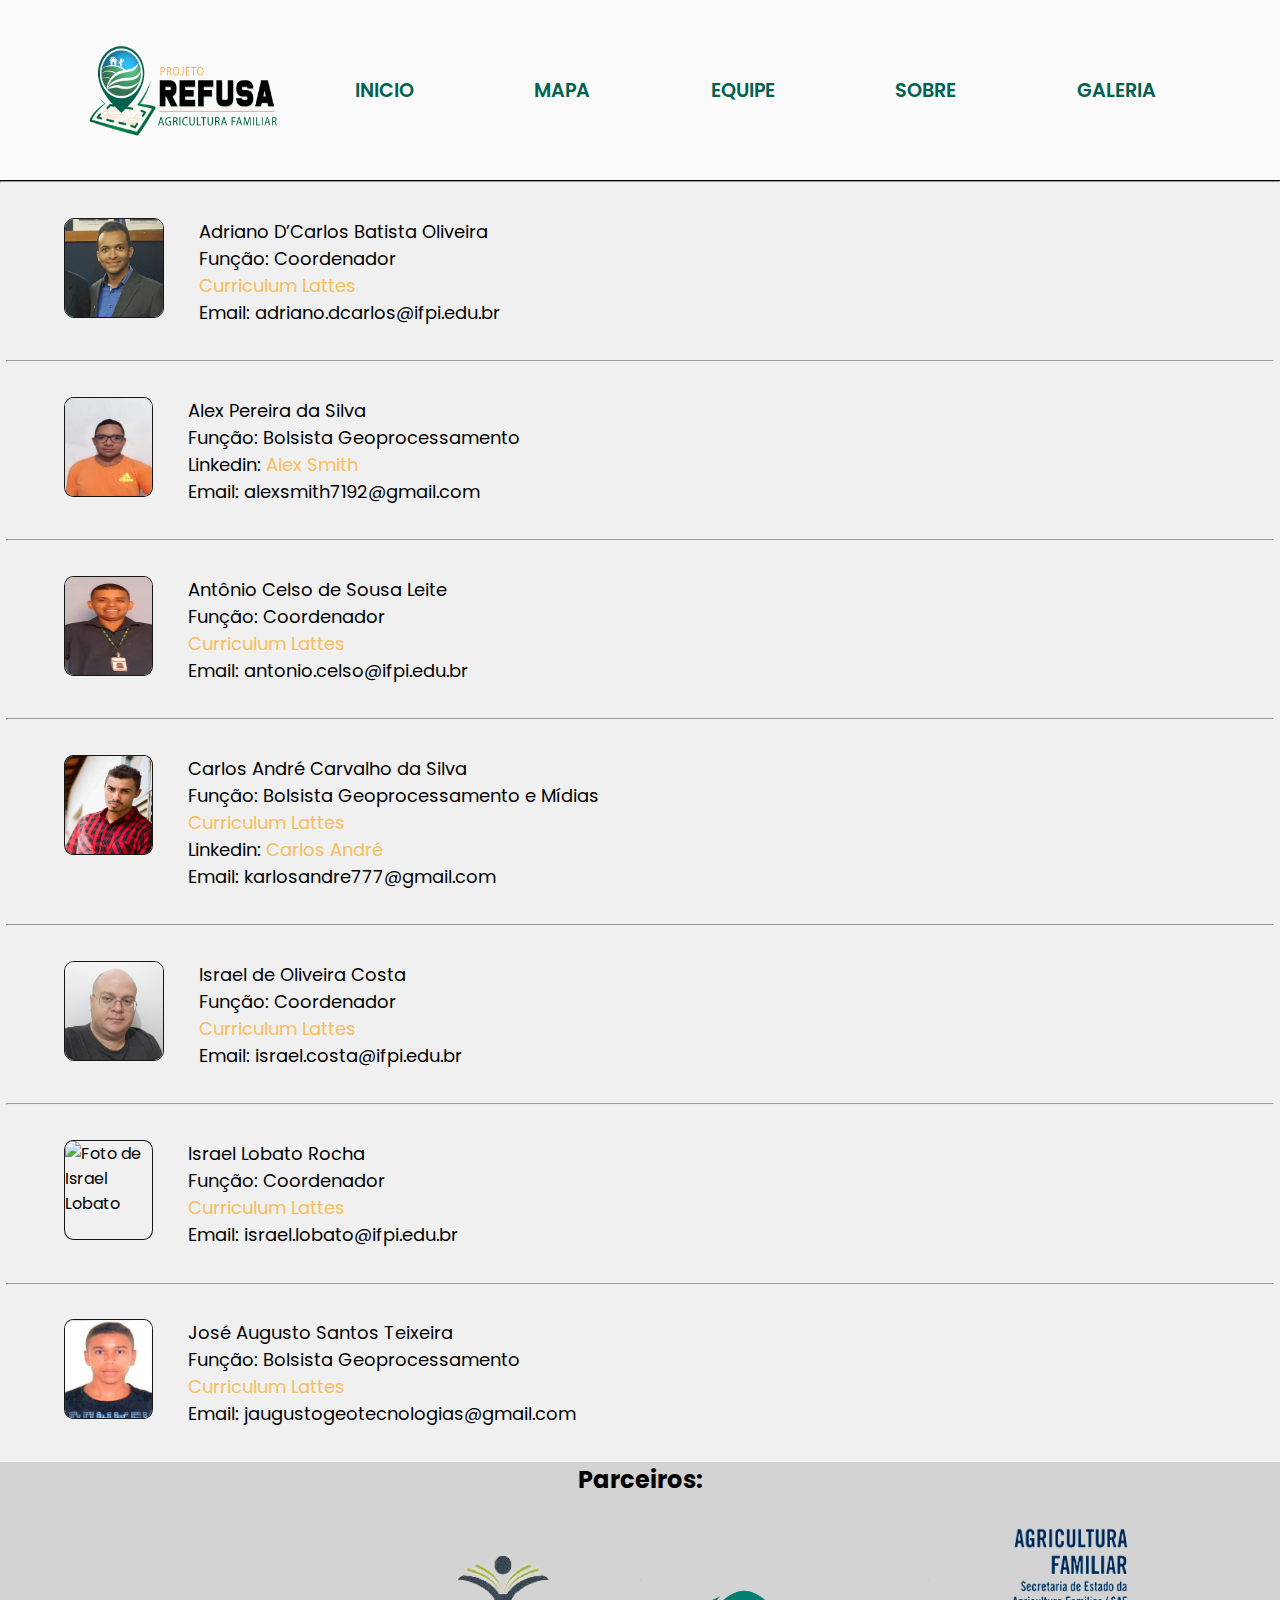
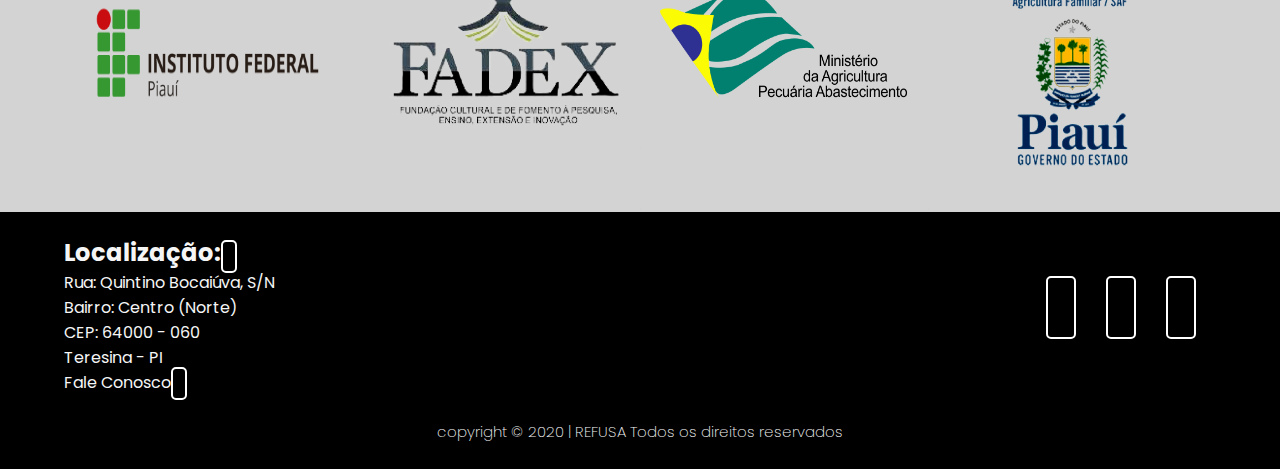
==== commit 5a84320d: "Insere logo no titulo de todas as páginas" ====
--- a/equipe.html
+++ b/equipe.html
@@ -1,6 +1,7 @@
 <!DOCTYPE html>
 <html lang="pt-br">
-<link rel="shortcut icon" href="imagens/refusa-favicon.ico" type="image/x-icon">
+
+<link rel="shortcut icon" href="imagens/favicon_io/favicon.ico" type="image/x-icon">
 
 <head>
   <title>EQUIPE</title>
--- a/css/style.css
+++ b/css/style.css
@@ -11,6 +11,7 @@
 
 header {
   background-color: rgb(250, 250, 250);
+  border-bottom: 1.5px solid black;
 }
 
 .container {
@@ -47,11 +48,6 @@
 
 .nav-link:hover {
   border-bottom: 2px solid rgb(22, 22, 22);
-}
-
-hr {
-  height: 3px;
-  background-color: black;
 }
 
 #myBtn {
@@ -93,7 +89,6 @@
 
 .paragraph-home {
   padding-bottom: 2%;
-  text-indent: 2em;
 }
 
 ul {
